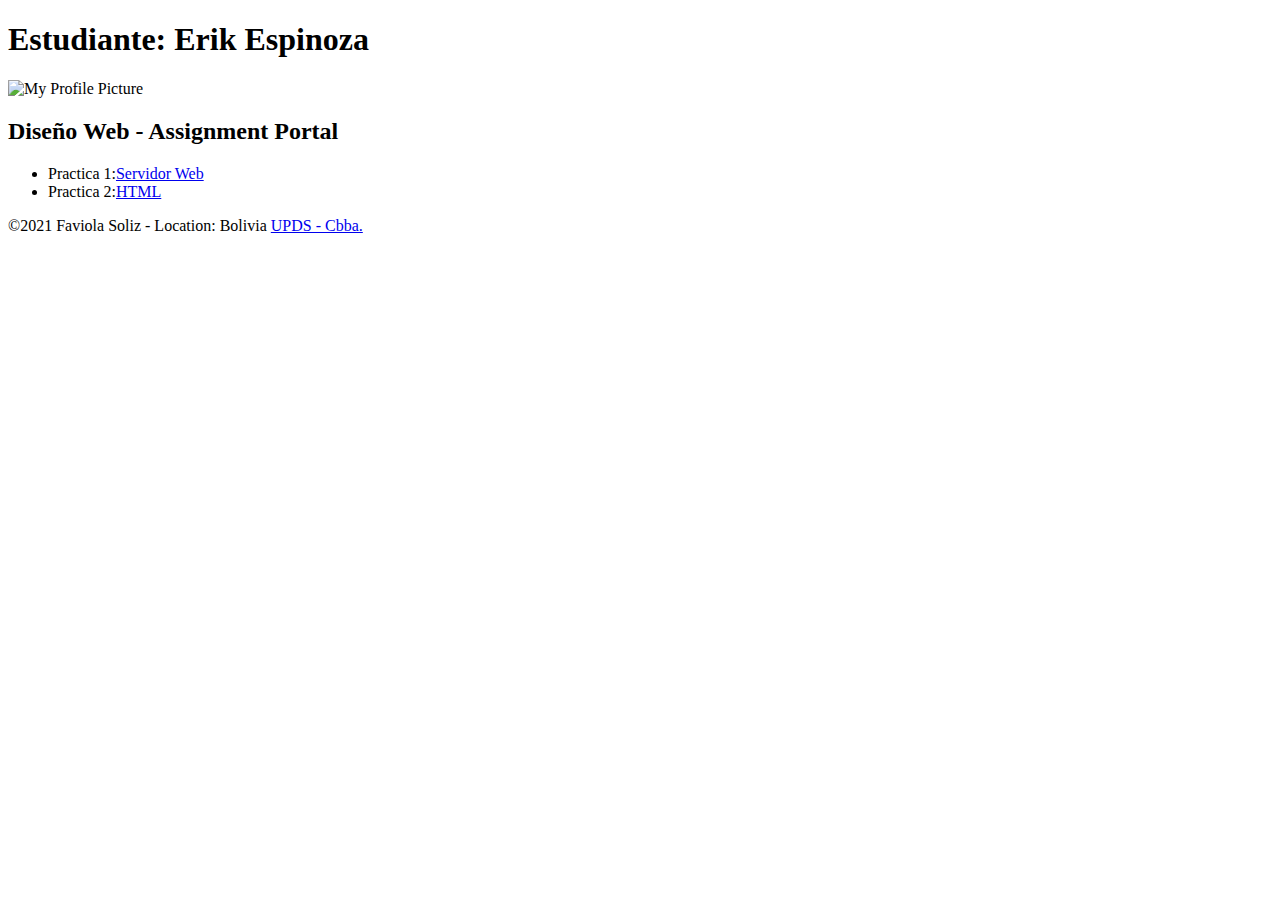
==== index.html @ c693c3d4 "update" ====
<!DOCTYPE html>
<html lang="es">
<head>
  <meta charset="utf-8">
  <meta name="viewport" content="width=device-width, initial-scale=1, maximum-scale=1">
  <title>Diseño Web - Portal de Asignaciones | Nombre | UPDS -Cbba.</title>
  <meta name="description" content="Pagina de portal de asignaciones Fabiola Soliz para la materia de tecnologia web en UPDS">
  <link rel="stylesheet" href="css/normalize.css">
  <link rel="stylesheet" href="css/main.css">
</head>
<body>
  <header>
    <h1>Estudiante: Erik Espinoza</h1>
    <img src="imagenes/profile.png" alt="My Profile Picture">
  </header> 
  <main>
    <h2>Diseño Web - Assignment Portal</h2>
    <ul>
      <li> Practica 1:<a href="#">Servidor Web </a></li>
      <li>Practica 2:<a href="#">HTML</a></li>
      
    </ul>
    
  </main> 
 
  <footer>
    <p>
      &copy;2021 Faviola Soliz - Location: Bolivia  
      <a href="http://www.upds.edu.bo/"> UPDS - Cbba.</a>
    </p>
  </footer>
</body>
</html>
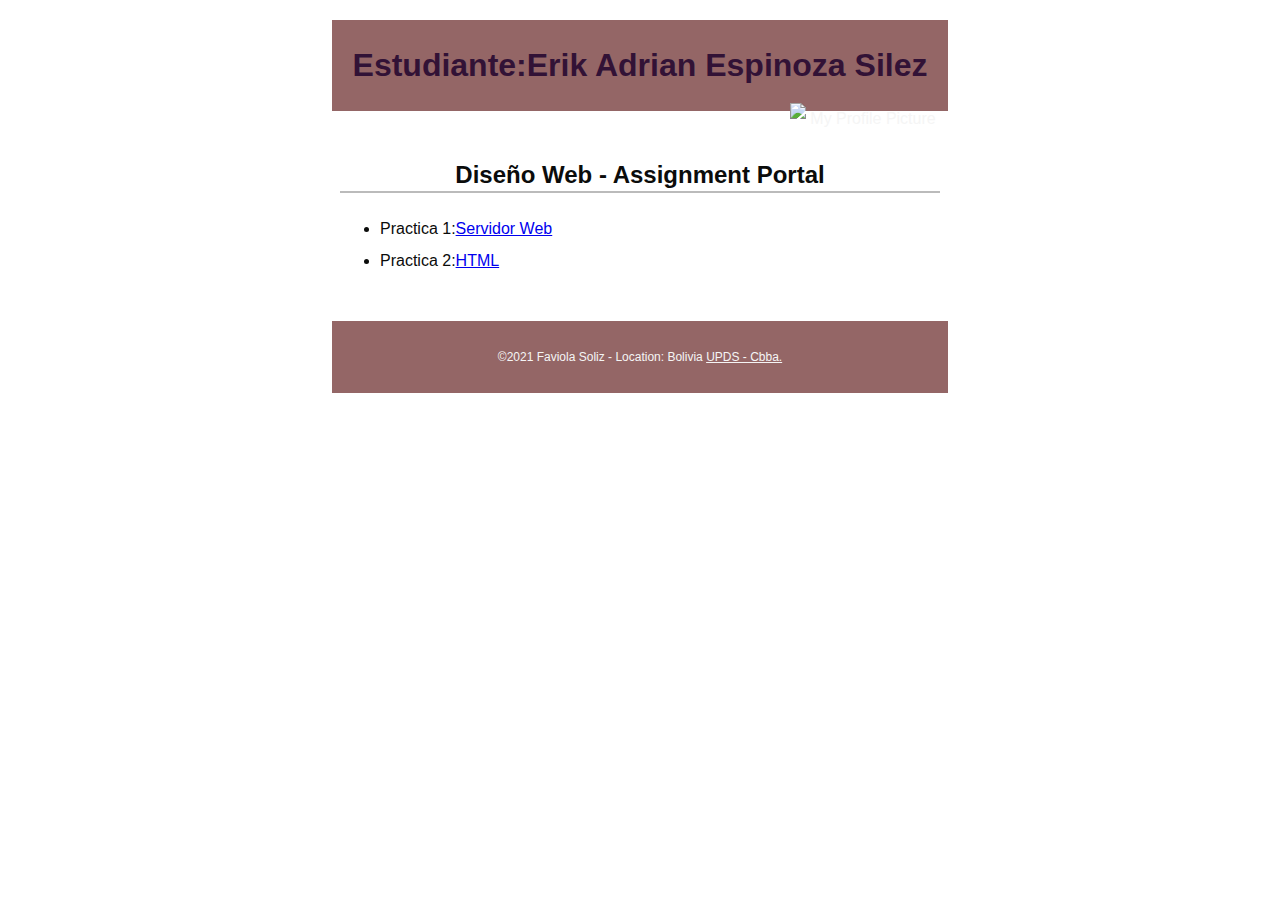
==== commit 7698e79d: "aaasd" ====
--- a/index.html
+++ b/index.html
@@ -10,8 +10,8 @@
 </head>
 <body>
   <header>
-    <h1>Estudiante: Erik Espinoza</h1>
-    <img src="imagenes/profile.png" alt="My Profile Picture">
+    <h1>Estudiante:Erik Adrian Espinoza Silez</h1>
+    <img src="Erik.jpg" alt="My Profile Picture">
   </header> 
   <main>
     <h2>Diseño Web - Assignment Portal</h2>
--- a/css/main.css
+++ b/css/main.css
@@ -0,0 +1,46 @@
+/* Tecnologia Web- Plantilla CSS del portal de asignación */
+/* Puede usar #HEX o nombres de colores */
+/* * es un comodín que se refiere a todos los elementos. */
+
+/* { margin: 0; box-sizing: border-box; } */
+
+body { 
+    font-size: 16px; 
+    line-height: 32px;
+    font-family:Ubuntu,sans-serif;
+    color:#0b0c0b;
+}
+
+h1 {
+    font-size: 2rem;
+    color:#321236;
+}
+
+h2 {
+    font-size: 1.5rem;
+    text-align: center;
+    border-bottom: 2px solid #bbb;
+}
+
+header, main, footer {
+    margin: 1.25rem auto;
+    padding: .5rem;
+    max-width: 600px;
+}
+
+header, footer, footer a {
+    text-align: center;
+    background-color:#946666;
+    color: whitesmoke;
+}
+
+header img {
+    width: 150px;
+    height: auto;
+    float: right;
+}
+
+footer {
+    font-size: 0.75rem;
+}
+
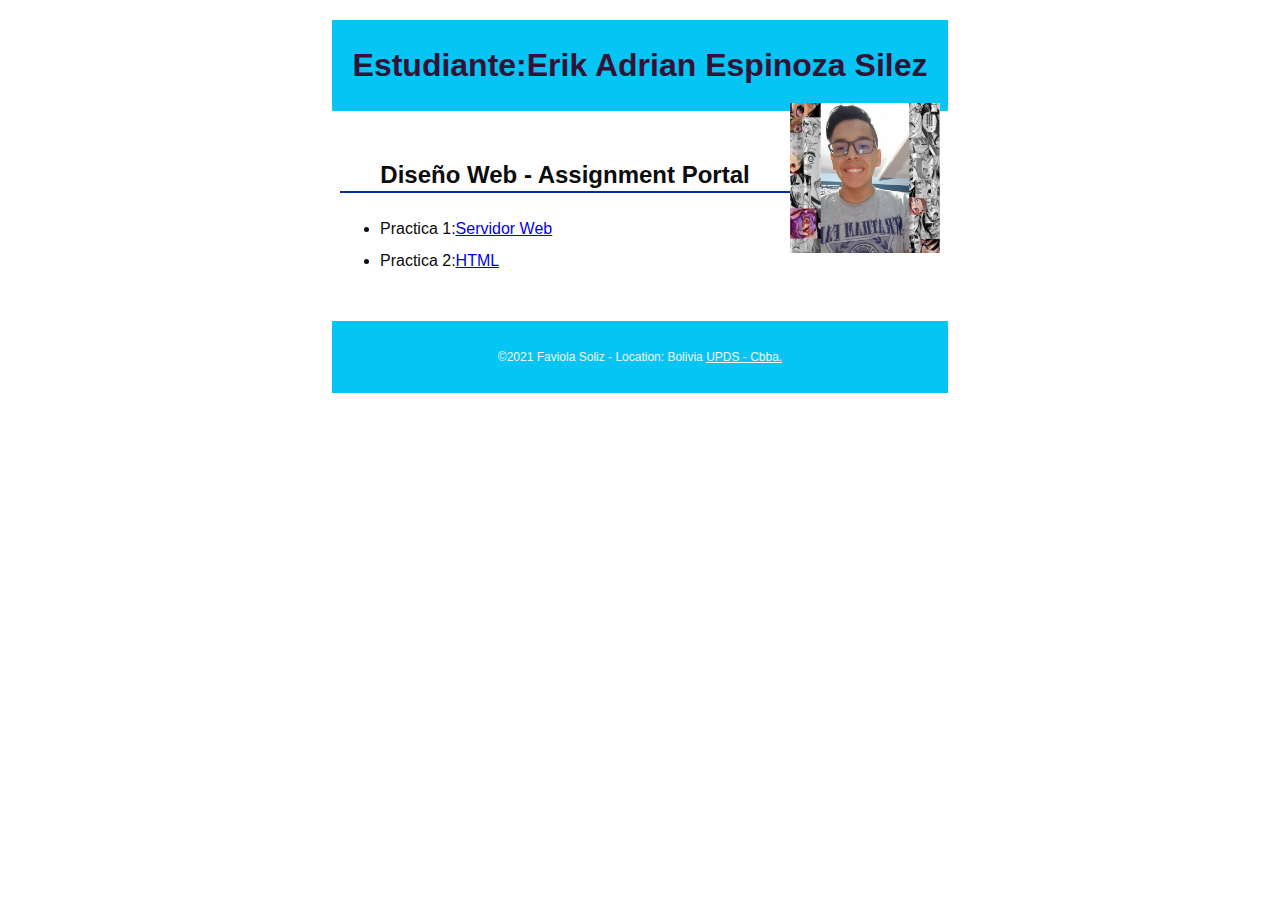
==== commit ac240d01: "raaa" ====
--- a/index.html
+++ b/index.html
@@ -11,7 +11,7 @@
 <body>
   <header>
     <h1>Estudiante:Erik Adrian Espinoza Silez</h1>
-    <img src="Erik.jpg" alt="My Profile Picture">
+    <img src="imagenes/Erik.jpg" alt="My Profile Picture"  >
   </header> 
   <main>
     <h2>Diseño Web - Assignment Portal</h2>
--- a/css/main.css
+++ b/css/main.css
@@ -19,7 +19,7 @@
 h2 {
     font-size: 1.5rem;
     text-align: center;
-    border-bottom: 2px solid #bbb;
+    border-bottom: 2px solid rgb(6, 46, 158);
 }
 
 header, main, footer {
@@ -30,8 +30,8 @@
 
 header, footer, footer a {
     text-align: center;
-    background-color:#946666;
-    color: whitesmoke;
+    background-color:#06c4f3;
+    color: rgb(245, 245, 245);
 }
 
 header img {
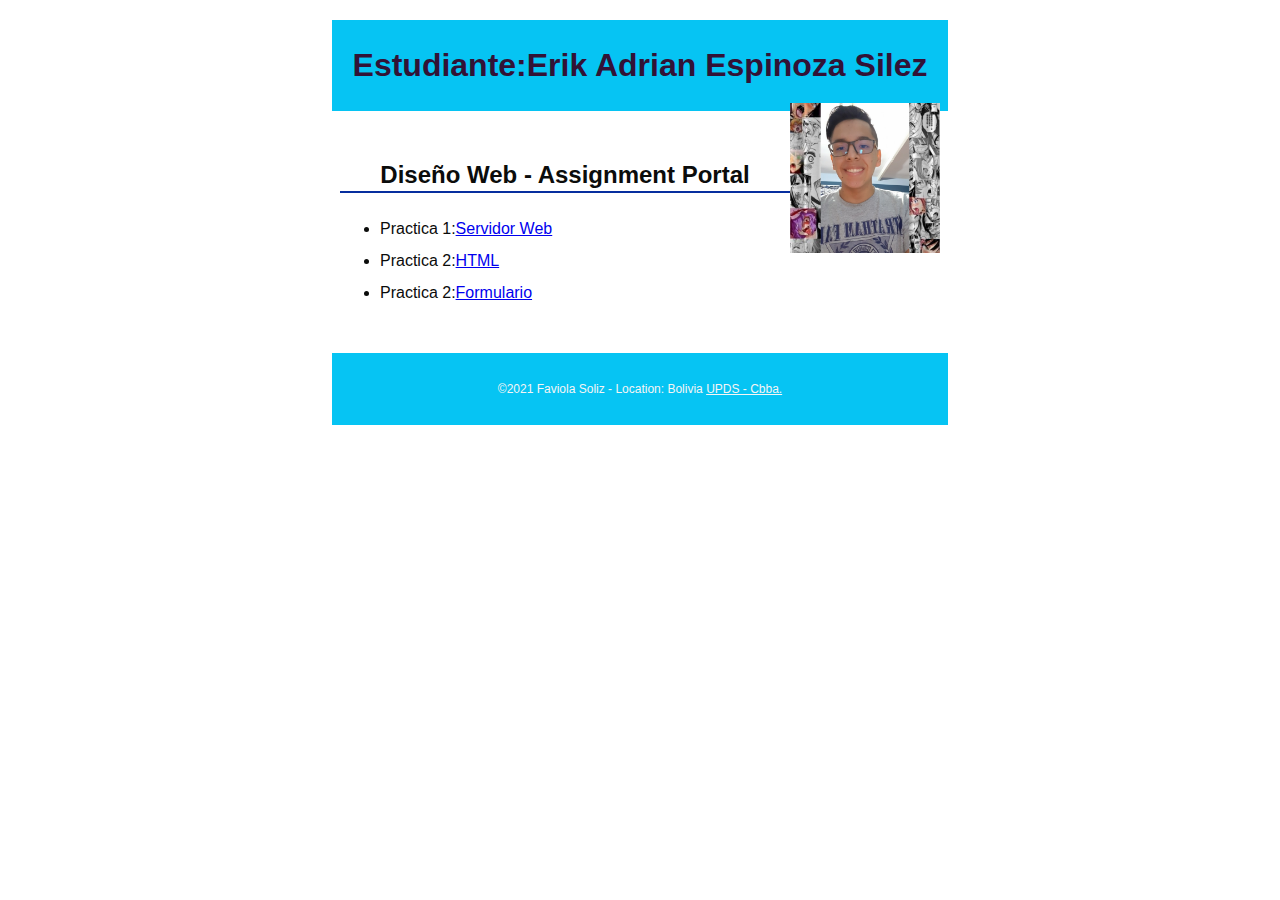
==== commit c1b5dd3d: "pra3" ====
--- a/index.html
+++ b/index.html
@@ -16,9 +16,9 @@
   <main>
     <h2>Diseño Web - Assignment Portal</h2>
     <ul>
-      <li> Practica 1:<a href="#">Servidor Web </a></li>
-      <li>Practica 2:<a href="#">HTML</a></li>
-      
+      <li> Practica 1:<a href="practicas/practica1/Plantilla_InformeActividad 1.pdf">Servidor Web </a></li>
+      <li>Practica 2:<a href="practicas/practica2/fixedhtml.html">HTML</a></li>
+      <li>Practica 2:<a href="practicas/practica 3/contacto.html">Formulario</a></li>
     </ul>
     
   </main> 
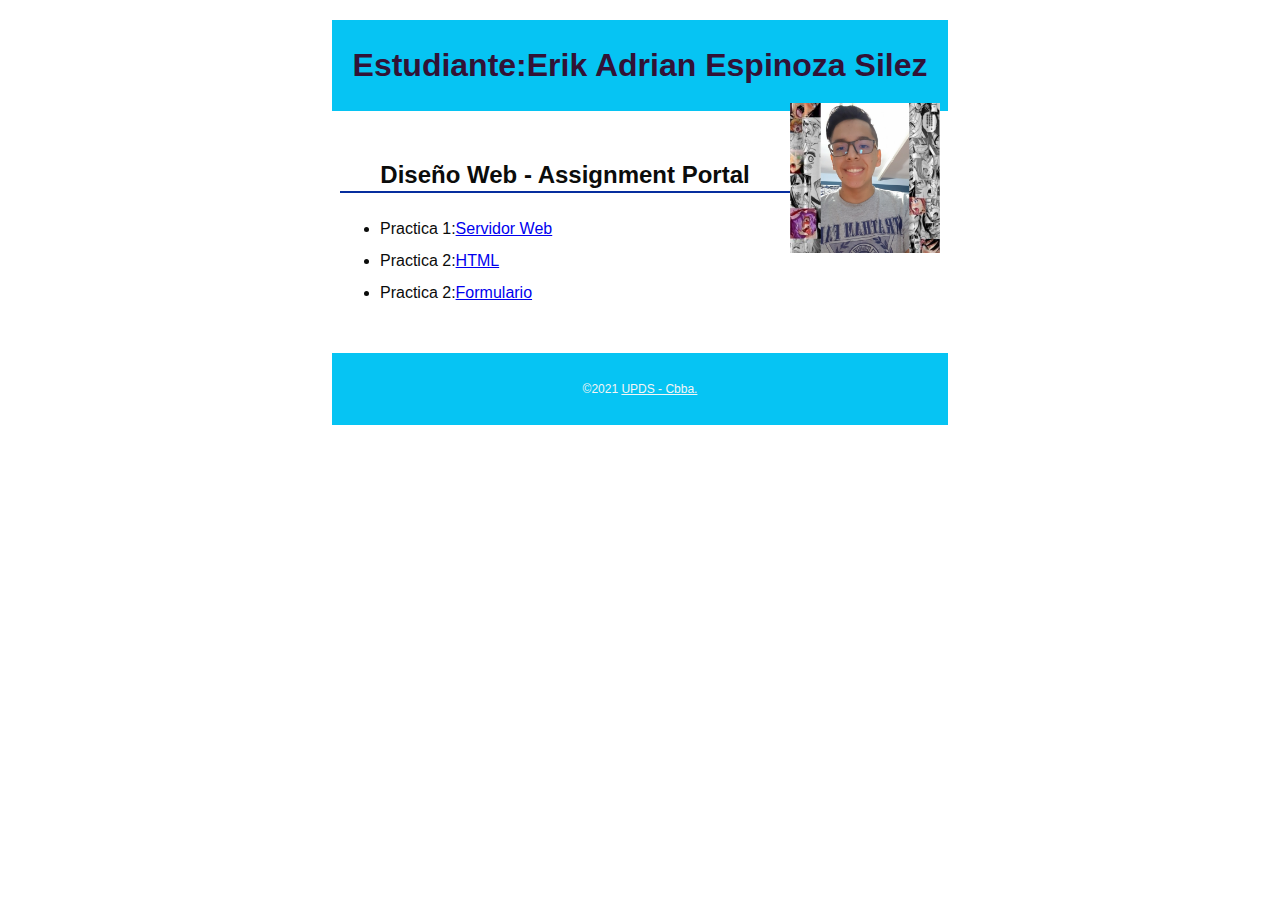
==== commit 92dfc8e0: "practica1" ====
--- a/index.html
+++ b/index.html
@@ -25,7 +25,7 @@
  
   <footer>
     <p>
-      &copy;2021 Faviola Soliz - Location: Bolivia  
+      &copy;2021  
       <a href="http://www.upds.edu.bo/"> UPDS - Cbba.</a>
     </p>
   </footer>
